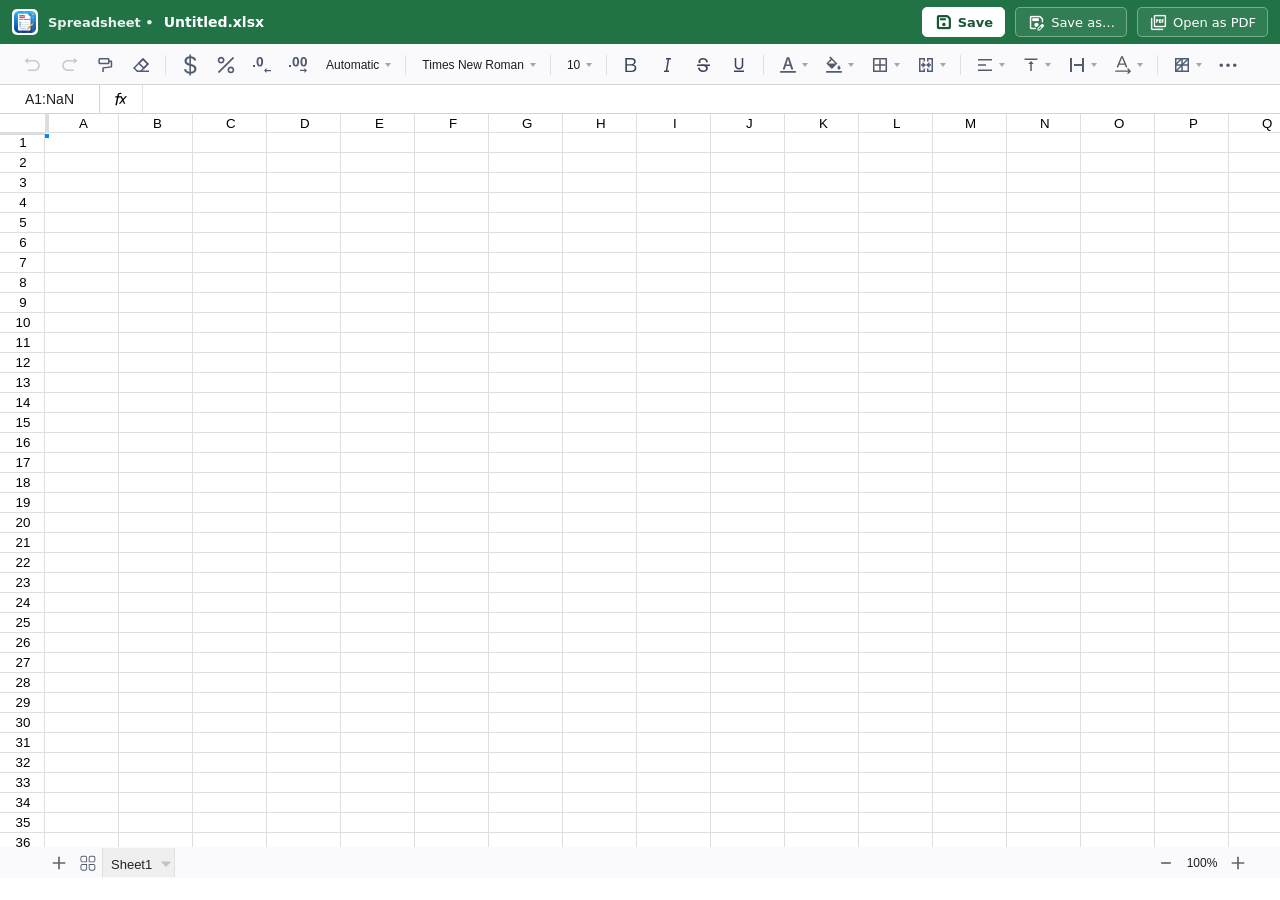
==== PdfAndMoore/wwwroot/office/sheet.html @ 141434b7 "PDF and Moore v8 as built on John's PC (baseline before GitHub) Source of PDF and Moore v8: a WPF + " ====
<!doctype html>
<html lang="en">
<head>
  <meta charset="utf-8" />
  <title>Spreadsheet - PDF and Moore</title>
  <link rel="stylesheet" href="lib/sheet.css" />
  <link rel="stylesheet" href="office.css" />
</head>
<body>
  <!-- Spreadsheets are edited with FortuneSheet + FortuneExcel (MIT). Older formats are converted with SheetJS. -->
  <script src="lib/sheet.js"></script>
  <script src="../lib/xlsx.full.min.js"></script>
  <script src="office.js"></script>
  <script>
    (function () {
      let sheet = null;
      let isCsv = false;
      const XLSX_MIME = 'application/vnd.openxmlformats-officedocument.spreadsheetml.sheet';

      OfficeShell.start({
        kind: 'sheet',
        print: false,
        saveExt: (orig) => (orig === 'csv' ? 'csv' : 'xlsx'),
        async mount(container, api) {
          const host = document.createElement('div');
          host.style.cssText = 'position:absolute;inset:0';
          container.append(host);
          sheet = await MooreSheet.mount(host, { onChange: () => api.markDirty() });
        },
        async load(bytes, name, ext) {
          isCsv = ext === 'csv';
          if (ext === 'xlsx' || ext === 'xlsm' || ext === 'csv') {
            await sheet.load(new File([bytes], ext === 'xlsm' ? name.replace(/\.xlsm$/i, '.xlsx') : name, { type: isCsv ? 'text/csv' : XLSX_MIME }));
            return ext === 'xlsm' ? { notice: 'This workbook has macros. You can edit it here, but saving makes a .xlsx copy without the macros.' } : null;
          }
          // .xls, .xlsb, .ods, .tsv: convert to .xlsx first (values, formulas and sheet layout come across; most formatting doesn't).
          const wb = XLSX.read(bytes, { type: 'array', cellFormula: true, cellStyles: true });
          const xlsx = XLSX.write(wb, { type: 'array', bookType: 'xlsx' });
          const newName = name.replace(/\.[^.]+$/, '') + '.xlsx';
          await sheet.load(new File([xlsx], newName, { type: XLSX_MIME }));
          return { notice: `This .${ext} file was converted so it can be edited. Saving creates a new .xlsx file (some formatting may be simplified).` };
        },
        async blank() {
          // the editor starts with an empty sheet
        },
        async save(ext) {
          const blob = await sheet.exportBlob(ext === 'csv' ? 'csv' : 'xlsx');
          return new Uint8Array(await blob.arrayBuffer());
        },
      });
    })();
  </script>
</body>
</html>
---- PdfAndMoore/wwwroot/office/lib/sheet.css ----
.fortune-container{display:flex;width:100%;height:100%;margin:0;padding:0;flex-direction:column;font-family:Helvetica Neue,Helvetica,Arial,PingFang SC,Hiragino Sans GB,Heiti SC,Microsoft YaHei,WenQuanYi Micro Hei,sans-serif;background-color:#fff;position:relative}.fortune-workarea{width:100%}.fortune-popover-backdrop{position:absolute;top:0;left:0;z-index:1003;height:100%;width:100%}.fortune-modal-container{background:#ffffff80;display:flex;align-items:center;justify-content:center}html::-webkit-scrollbar-button{display:none}.fortune-stat-area{display:flex;justify-content:flex-end;align-items:center}.fortune-sheet-container{display:flex;flex:1;flex-direction:column}.fortune-col-body{display:flex;flex:1;flex-direction:row}.fortune-sheet-area{flex:1;position:relative}.fortune-sheet-canvas-placeholder,.fortune-sheet-canvas{width:100%;height:100%;display:block}.fortune-sheet-canvas{position:absolute}.fortune-sheet-overlay{position:absolute;width:100%;height:100%;outline-style:none}.fortune-cell-area{border-collapse:collapse;position:relative;overflow:hidden;outline-style:none;cursor:default}.fortune-row-body{display:flex;flex-direction:row}.fortune-row-header{position:relative;flex-shrink:0;outline-style:none;color:#5e5e5e;overflow:hidden;padding:2px 0 0;margin-top:-2px;cursor:default;width:45px}.fortune-row-header-hover{position:absolute;z-index:11;border:0 none;right:0;width:100%;margin-top:2px;display:none;background-color:#c2c2c266}.fortune-row-header-selected{position:absolute;z-index:10;border-right:1px solid #0188fb;right:0;width:100%;margin-top:2px;display:none;background-color:#4c4c4c1a}.fortune-col-header-wrap{display:flex;flex-direction:row}.fortune-col-header{color:#5e5e5e;overflow:hidden;padding:0;cursor:default;flex:1;height:19px;outline-style:none;position:relative}.fortune-col-header-hover{color:#5e5e5e;cursor:default;position:absolute;z-index:11;border:0 none;bottom:0;height:100%;margin-left:0;display:none;background-color:#c2c2c266}.fortune-col-header-hover .header-arrow{position:absolute;right:6px;top:50%;transform:translateY(-44%)}.fortune-col-header-selected{color:#5e5e5e;cursor:default;position:absolute;z-index:10;border-bottom:1px solid #0188fb;bottom:0;height:100%;margin-left:0;display:none;background-color:#4c4c4c1a}.fortune-left-top{width:44.5px;height:18.5px;border:solid 0 #dfdfdf;position:relative;padding-top:0;border-width:0 1px 1px 0;padding-left:0;cursor:pointer;background-color:#fff}.fortune-add-row-button{padding:1px 20px;display:inline-flex;align-items:center;margin:0 8px;border:none;border-radius:4px;font-size:14px;line-height:20px;outline:none;cursor:pointer;color:#262a33;background-color:#fff;border:1px solid rgb(200,200,200)}.luckysheet-cell-selected-focus{position:absolute;pointer-events:none;z-index:14;margin:0;background:#0050d026;display:none}.fortune-selection-copy{position:absolute;pointer-events:none;z-index:18;border:none;margin:0}.fortune-selection-copy .fortune-copy{position:absolute;z-index:18;background-color:transparent}.fortune-selection-highlight{position:absolute;z-index:14;border:none;margin:0}.fortune-cell-selected-extend{position:absolute;pointer-events:none;z-index:16;border:1px dashed #0188fb;margin:-1px 0 0 -1px;display:none}.fortune-cell-selected-move{cursor:move;position:absolute;z-index:16;border:2px solid #0188fb;margin:-1px 0 0 -1px;display:none}.luckysheet-cell-selected{position:absolute;pointer-events:none;z-index:15;border:1px solid #0188fb;margin:-1px 0 0 -1px;background:#0188fb26;display:none;box-sizing:content-box}.luckysheet-cs-inner-border{pointer-events:none;border:1px solid #fff;position:absolute;inset:0}.luckysheet-cs-fillhandle{position:absolute;width:6px;height:6px;bottom:-5px;cursor:crosshair;background-color:#0188fb;border:solid 1px #fff;z-index:16;pointer-events:auto;right:-5px}.luckysheet-cs-draghandle{position:absolute;cursor:move;background-color:#fff;opacity:.01;z-index:15;pointer-events:auto;border:2px solid #fff}.luckysheet-cs-draghandle-top{top:-4px;left:-2px;right:-2px;height:2px}.luckysheet-cs-draghandle-bottom{right:0;left:-2px;bottom:-4px;height:2px}.luckysheet-cs-draghandle-left{top:0;left:-4px;bottom:0;width:2px}.luckysheet-cs-draghandle-right{top:0;right:-4px;bottom:0;width:2px}.luckysheet-cs-touchhandle{display:none;position:absolute;width:16px;height:16px;padding:5px;z-index:100;pointer-events:auto;touch-action:auto}.luckysheet-cs-touchhandle:before{content:"";display:block;width:16px;height:16px;border:.5px solid rgba(0,0,0,.15);background-color:#fff;box-sizing:border-box;border-radius:50%}.luckysheet-cs-touchhandle-lt{left:-13px;top:-13px}.luckysheet-cs-touchhandle-lb{left:-13px;bottom:-13px}.luckysheet-cs-touchhandle-rt{right:-13px;top:-13px}.luckysheet-cs-touchhandle-rb{right:-13px;bottom:-13px}.luckysheet-cs-touchhandle .luckysheet-cs-touchhandle-btn{position:absolute;width:10px;height:10px;left:8px;top:8px;background-color:#018ffb;background-position:center;box-sizing:border-box;border-radius:50%;z-index:11}.luckysheet-input-box{position:absolute;font: 400 13px arial,sans,sans-serif;z-index:15;display:flex;flex-direction:column}.luckysheet-input-box-inner{font: 400 13px arial,sans,sans-serif;text-align:left;max-height:9900px;max-width:9900px;border:1px #5292f7 solid;padding:0 2px;margin:0;resize:none;overflow:hidden;white-space:pre-wrap;outline:none;-webkit-box-shadow:0 2px 5px rgb(0 0 0 / 40%);-moz-box-shadow:0 2px 5px rgba(0,0,0,.4);box-shadow:0 2px 5px #0006;word-wrap:break-word;background-color:#fff;font-size:13px;right:auto;overflow-y:auto;box-sizing:border-box}.luckysheet-cell-input{width:100%;margin:0;outline:none;cursor:text;white-space:pre-wrap}.luckysheet-formula-text-color{color:#000}.luckysheet-formula-text-string{color:#228b22}.luckysheet-cell-flow{margin:0;padding:0;border:none 0;position:relative;touch-action:manipulation}.luckysheet-cell-flow-clip{border-collapse:collapse;cursor:default;width:5000000px;touch-action:manipulation;overflow:hidden}.luckysheet-cell-flow-col{margin:0;padding:0;border:none 0;position:relative;touch-action:manipulation;overflow:hidden;float:left;direction:ltr}.luckysheet-cell-sheettable{position:relative;text-align:left;font-size:11pt;color:#000;text-decoration:none}.luckysheet-bottom-controll-row{position:absolute;height:30px;bottom:38px;left:0;z-index:1000}#luckysheet-bottom-add-row{padding:5px 20px;margin-right:5px;margin-top:-2px}#luckysheet-bottom-add-row-input{width:40px;min-width:40px}#luckysheet-bottom-return-top{padding:5px 6px;margin-left:10px;margin-top:-2px}.luckysheet-cell-flow-column{position:absolute;height:inherit;width:inherit;top:0;left:0;z-index:1;touch-action:manipulation}.luckysheet-cell-flow-column-line{position:absolute;border-right:1px solid #d4d4d4;height:inherit}.luckysheet-cell-flow-row{text-align:left;position:absolute;height:inherit;width:inherit;top:0;left:0;z-index:1;touch-action:manipulation}.luckysheet-cell-flow-row-line{position:absolute;border-bottom:1px solid #d4d4d4;width:inherit}.fortune-cols-change-size,.fortune-rows-change-size,.fortune-change-size-line,.fortune-cols-freeze-handle,.fortune-rows-freeze-handle,.fortune-freeze-drag-line{-webkit-user-drag:none;-webkit-user-select:none;-moz-user-select:none;user-select:none;position:absolute;z-index:12}.fortune-cols-change-size{width:5px;height:100%;background:#0188fb;cursor:ew-resize;opacity:0}.fortune-rows-change-size{width:100%;height:5px;background:#0188fb;cursor:ns-resize;opacity:0}.fortune-change-size-line{border-color:#0188fb;border-style:solid;z-index:15;cursor:ew-resize}.fortune-cols-freeze-handle{position:absolute;left:0;width:3px;height:100%;background-color:#ddd;cursor:grab;z-index:20}.fortune-rows-freeze-handle{position:absolute;top:0;height:3px;width:100%;background-color:#ddd;cursor:grab;z-index:20}.fortune-freeze-drag-line{border-color:#ccc;border-style:solid;z-index:15;cursor:ew-resize}.luckysheet-postil-dialog-move{position:absolute;margin:0;padding:0;inset:0;pointer-events:none}.luckysheet-postil-dialog-move .luckysheet-postil-dialog-move-item{position:absolute;pointer-events:all;cursor:move}.luckysheet-postil-dialog-move .luckysheet-postil-dialog-move-item-t{width:100%;height:3px;left:0;top:-4px}.luckysheet-postil-dialog-move .luckysheet-postil-dialog-move-item-r{width:3px;height:100%;right:-4px;top:0}.luckysheet-postil-dialog-move .luckysheet-postil-dialog-move-item-b{width:100%;height:3px;left:0;bottom:-4px}.luckysheet-postil-dialog-move .luckysheet-postil-dialog-move-item-l{width:3px;height:100%;left:-4px;top:0}.luckysheet-postil-show-active .luckysheet-postil-dialog-move .luckysheet-postil-dialog-move-item{border-color:#0188fb}.luckysheet-postil-dialog-resize{position:absolute;margin:0;padding:0;inset:-2px;pointer-events:none}.luckysheet-postil-dialog-resize .luckysheet-postil-dialog-resize-item{position:absolute;height:6px;width:6px;border:1px solid #0188fb;pointer-events:all}.luckysheet-postil-dialog-resize .luckysheet-postil-dialog-resize-item-lt{left:-6px;top:-6px;cursor:nw-resize}.luckysheet-postil-dialog-resize .luckysheet-postil-dialog-resize-item-mt{left:50%;top:-6px;margin-left:-4px;cursor:n-resize}.luckysheet-postil-dialog-resize .luckysheet-postil-dialog-resize-item-lm{top:50%;left:-6px;margin-top:-4px;cursor:w-resize}.luckysheet-postil-dialog-resize .luckysheet-postil-dialog-resize-item-rm{top:50%;right:-6px;margin-top:-4px;cursor:e-resize}.luckysheet-postil-dialog-resize .luckysheet-postil-dialog-resize-item-rt{right:-6px;top:-6px;cursor:ne-resize}.luckysheet-postil-dialog-resize .luckysheet-postil-dialog-resize-item-lb{left:-6px;bottom:-6px;cursor:sw-resize}.luckysheet-postil-dialog-resize .luckysheet-postil-dialog-resize-item-mb{left:50%;bottom:-6px;margin-left:-4px;cursor:s-resize}.luckysheet-postil-dialog-resize .luckysheet-postil-dialog-resize-item-rb{right:-6px;bottom:-6px;cursor:se-resize}.fortune-selection-copy-top{left:0;right:0;height:2px;top:0;background-position:bottom}.fortune-selection-copy-right{top:0;bottom:0;width:2px;right:0}.fortune-selection-copy-bottom{left:0;right:0;height:2px;bottom:0}.fortune-selection-copy-left{top:0;bottom:0;width:2px;left:0;background-position:right}.fortune-selection-copy-hc{position:absolute;inset:0;border:2px dashed #12a5ff;z-index:8}.luckysheet-modal-dialog-resize{position:absolute;border:2px solid #0188fb;margin:0;padding:0;inset:-2px;pointer-events:none}.luckysheet-modal-dialog-resize-item{position:absolute;height:6px;width:6px;background:#fff;border:2px solid #0188fb;pointer-events:all;border-radius:6px}.luckysheet-modal-dialog-resize-item-lt{left:-6px;top:-6px;cursor:se-resize}.luckysheet-modal-dialog-resize-item-mt{left:50%;top:-6px;margin-left:-4px;cursor:s-resize}.luckysheet-modal-dialog-resize-item-rt{right:-6px;top:-6px;cursor:ne-resize}.luckysheet-modal-dialog-resize-item-lm{top:50%;left:-6px;margin-top:-4px;cursor:w-resize}.luckysheet-modal-dialog-resize-item-rm{top:50%;right:-6px;margin-top:-4px;cursor:w-resize}.luckysheet-modal-dialog-resize-item-lb{left:-6px;bottom:-6px;cursor:ne-resize}.luckysheet-modal-dialog-resize-item-mb{left:50%;bottom:-6px;margin-left:-4px;cursor:s-resize}.luckysheet-modal-dialog-resize-item-rb{right:-6px;bottom:-6px;cursor:se-resize}.fortune-formula-functionrange-highlight .fortune-copy{background-image:none;background:#0188fb;position:absolute;z-index:18;cursor:move;opacity:.9;box-sizing:content-box}.fortune-formula-functionrange-highlight .fortune-selection-copy-top{top:-2px;border-top:2px solid #fff;border-bottom:2px solid #fff}.fortune-formula-functionrange-highlight .fortune-selection-copy-right{right:-2px;border-left:2px solid #fff;border-right:2px solid #fff}.fortune-formula-functionrange-highlight .fortune-selection-copy-bottom{bottom:-2px;border-top:2px solid #fff;border-bottom:2px solid #fff}.fortune-formula-functionrange-highlight .fortune-selection-copy-left{left:-2px;border-left:2px solid #fff;border-right:2px solid #fff}.fortune-formula-functionrange-highlight .fortune-selection-copy-hc{border:2px solid #5e5e5e;opacity:.03;z-index:initial}.fortune-selection-highlight-lt{left:-3px;top:-3px;cursor:se-resize}.fortune-selection-highlight-rt{right:-3px;top:-3px;cursor:ne-resize}.fortune-selection-highlight-lb{left:-3px;bottom:-3px;cursor:ne-resize}.fortune-selection-highlight-rb{right:-3px;bottom:-3px;cursor:se-resize}.fortune-formula-functionrange-highlight .luckysheet-highlight{position:absolute;z-index:19;border:1px solid #fff;background:#0188fb;width:6px;height:6px}.fortune-presence-username{position:absolute;padding:2px 6px;left:-2px;font-size:12px;white-space:nowrap;overflow:hidden;text-overflow:ellipsis;box-sizing:content-box;color:#fff}.fortune-presence-selection{position:absolute;border-style:solid;border-width:1;opacity:.7}.luckysheet-filter-options{color:#897bff;cursor:pointer;position:absolute;z-index:200;border:1px solid #897bff;border-radius:3px;top:3px;margin-left:0;display:"block";padding:0 4px;font-size:12px;height:15px;background:#fff}.luckysheet-filter-options:hover{color:#fff;border:1px solid #fff;background:#897bff}.luckysheet-filter-options-active{color:#fff;border:1px solid #897bff;padding:0 1px;background:#897bff}.caret{margin-top:6px;width:0;height:0;display:inline-block;border:4px solid transparent}.caret.down{border-top-color:#897bff}.luckysheet-filter-options:hover .caret.down{border-top-color:#fff}.luckysheet-filter-selected{background:#fff0}#luckysheet-dataVerification-showHintBox{display:none;padding:10px;background-color:#fff;border:1px solid #ccc;box-shadow:0 2px 4px #0003;position:absolute;z-index:1000;-webkit-user-select:none;-moz-user-select:none;user-select:none;cursor:default;white-space:nowrap;font-size:12px}#luckysheet-dataVerification-dropdown-btn{display:none;width:20px;height:20px;background-color:#fff;position:absolute;z-index:10;overflow:hidden}.sr-only{position:absolute;width:1px;height:1px;padding:0;margin:-1px;overflow:hidden;clip:rect(0,0,0,0);border:0;white-space:nowrap}.luckysheet-formula-search-c{position:absolute;border:1px solid rgba(0,0,0,.2);box-shadow:0 2px 4px #0003;color:#535353;font-size:12px;background:#fff;z-index:1003;width:300px}.luckysheet-formula-search-c .luckysheet-formula-search-item{background:#fff;padding:5px 10px;cursor:pointer}.luckysheet-formula-search-c .luckysheet-formula-search-item .luckysheet-formula-search-detail{display:none;color:#444}.luckysheet-formula-search-c .luckysheet-formula-search-item .luckysheet-formula-search-func{color:#222;font-size:14px}.luckysheet-formula-search-c .luckysheet-formula-search-item-active{display:block;border-top:1px solid #ebebeb;border-bottom:1px solid #ebebeb;background:#f5f5f5}.luckysheet-formula-search-c .luckysheet-formula-search-item-active .luckysheet-formula-search-detail{display:block}.luckysheet-formula-help-c{position:absolute;border:1px solid rgba(0,0,0,.2);box-shadow:0 2px 4px #0003;color:#535353;font-size:12px;background:#fff;z-index:1003;width:300px}.luckysheet-formula-help-c .luckysheet-formula-help-content{max-height:300px;overflow-y:scroll}.luckysheet-formula-help-content-example{margin-top:5px}.luckysheet-formula-help-title{display:block;border-top:1px solid #ebebeb;border-bottom:1px solid #ebebeb;background:#f5f5f5;padding:2px 10px;font-size:14px}.luckysheet-formula-help-title-formula{width:250px;word-break:break-word}.luckysheet-arguments-help-section{margin-top:5px;margin-bottom:5px;color:#222}.luckysheet-arguments-help-section-title{padding:1px 10px;color:#666}.luckysheet-arguments-help-parameter-content{padding:1px 10px;display:inline-block;word-wrap:break-word}.luckysheet-arguments-help-formula{padding:1px 10px;font-size:14px}.luckysheet-arguments-help-parameter-active{background-color:#fff9b2}.luckysheet-formula-help-collapse{position:absolute;top:0;right:25px;font-size:16px;cursor:pointer;color:#bbb}.luckysheet-formula-help-close{position:absolute;top:0;right:5px;font-size:16px;cursor:pointer;color:#bbb}.luckysheet-formula-help-close:hover,.luckysheet-formula-help-collapse:hover{color:#555}.luckysheet-scrollbar-ltr{position:absolute;overflow:hidden;z-index:1003}.luckysheet-scrollbar-ltr div{height:1px;width:1px}.luckysheet-scrollbar-x{bottom:0;overflow-x:scroll}.luckysheet-scrollbar-y{right:0;top:0;overflow-y:scroll}.luckysheet-scrollbar-ltr::-webkit-scrollbar{background-color:transparent;width:8px;height:8px}.luckysheet-scrollbar-ltr::-webkit-scrollbar-track{background-color:transparent}.luckysheet-scrollbar-ltr::-webkit-scrollbar-thumb{background-color:#babac0;border-radius:16px}.luckysheet-scrollbar-ltr::-webkit-scrollbar-button{display:none}.fortune-dialog{max-width:90%;max-height:90%;overflow:scroll;border-radius:6px;background:#fff;box-shadow:#0000001a 5px 5px 30px;box-sizing:border-box;overflow:auto}.fortune-dialog-box-button-container{display:flex;align-items:center;justify-content:center}.fortune-dialog-box-content{padding:0 25px}.fortune-dialog-box-button-container{padding-top:10px;padding-bottom:20px}.fortune-message-box-button{display:inline-flex;align-items:center;padding:6px 12px;margin:0 8px;border:none;border-radius:4px;font-size:14px;line-height:20px;outline:none;cursor:pointer}.fortune-message-box-button.button-default{color:#262a33;background-color:#fff;border:1px solid rgb(235,235,235)}.fortune-message-box-button.button-primary{color:#fff;background-color:#0188fb}.fortune-modal-dialog-header{outline:0;display:flex;justify-content:flex-end}.fortune-modal-dialog-icon-close{color:#d4d4d4;opacity:.3}.fortune-modal-dialog-icon-close:hover{opacity:.7}#fortune-search-replace{position:absolute;padding:30px 42px;z-index:1002}#fortune-search-replace .icon-close{position:absolute;right:3px;top:3px}#fortune-search-replace .tabBox{margin-top:10px;font-size:0}#fortune-search-replace .tabBox span{display:inline-block;text-align:center;width:100px;border:1px solid rgb(235,235,235);font-size:14px;line-height:2}#fortune-search-replace .tabBox span.on{background-color:#8c89fe;border-color:#726efe;color:#fff}#fortune-search-replace .ctBox{padding:5px 10px;border:1px solid rgb(235,235,235);font-size:14px;min-width:500px}#fortune-search-replace .ctBox .row{display:flex;flex-direction:row;justify-content:space-between}#fortune-search-replace .inputBox{height:90px;position:relative}#fortune-search-replace .inputBox .textboxs{height:30px;line-height:30px}#fortune-search-replace .checkboxs{height:90px}#fortune-search-replace .checkboxs div{height:30px;line-height:30px}#fortune-search-replace .checkboxs input[type=checkbox]{float:left;margin-top:9px}#fortune-search-replace .btnBox{margin-top:10px}#fortune-search-replace .btnBox .button-default{margin-right:8px;margin-left:0}#fortune-search-replace .close-button{margin-left:0;margin-top:10px}#fortune-search-replace #searchAllbox{height:210px;border:1px solid #d4d4d4;margin-top:10px;overflow-y:auto;position:relative}#fortune-search-replace #searchAllbox .boxTitle{width:100%;height:30px;line-height:29px;padding:0 5px;background-color:#fff;border-bottom:1px solid #d4d4d4;box-sizing:border-box;position:sticky;left:0;top:0}#fortune-search-replace #searchAllbox .boxTitle span{display:inline-block;text-align:center}#fortune-search-replace #searchAllbox .boxTitle span:nth-of-type(1){width:25%}#fortune-search-replace #searchAllbox .boxTitle span:nth-of-type(2){width:25%}#fortune-search-replace #searchAllbox .boxTitle span:nth-of-type(3){width:50%}#fortune-search-replace #searchAllbox .boxMain .boxItem{height:30px;line-height:29px;border-bottom:1px solid #d4d4d4;padding:0 5px;box-sizing:border-box}#fortune-search-replace #searchAllbox .boxMain .boxItem.on{background-color:#8c89fe;color:#fff}#fortune-search-replace #searchAllbox .boxMain .boxItem span{display:block;text-align:center;float:left}#fortune-search-replace #searchAllbox .boxMain .boxItem span:nth-of-type(1){width:25%;overflow:hidden;text-overflow:ellipsis;white-space:nowrap}#fortune-search-replace #searchAllbox .boxMain .boxItem span:nth-of-type(2){width:25%;overflow:hidden;text-overflow:ellipsis;white-space:nowrap}#fortune-search-replace #searchAllbox .boxMain .boxItem span:nth-of-type(3){width:50%;overflow:hidden;text-overflow:ellipsis;white-space:nowrap}.fortune-link-modify-modal{position:absolute;overflow:hidden;background-color:#fff;z-index:300;padding:6px 20px 10px;box-shadow:0 2px 6px #00000029;border:solid .5px #e5e5e5;border-radius:6px}.fortune-link-modify-modal.link-toolbar{display:flex;flex-direction:row;padding:2px 8px 2px 16px;align-items:center}.fortune-link-modify-modal .link-content{margin-right:6px}.fortune-link-modify-modal .link-content:hover{color:#2674fb;cursor:pointer}.fortune-link-modify-modal .divider{width:1px;height:16px;margin:0 6px;background-color:#e0e0e0;flex-shrink:0}.fortune-link-modify-modal .fortune-toolbar-button{padding:6px}.fortune-link-modify-modal .fortune-toolbar-button:hover{background-color:#0000000f;cursor:pointer}.fortune-link-modify-modal.range-selection-modal{width:380px;padding:22px;-webkit-user-select:auto;-moz-user-select:auto;user-select:auto;background-color:#fff}.fortune-link-modify-line{padding-top:10px}.fortune-link-modify-title{font-size:12px;display:inline-block;height:16px;width:74px;line-height:16px;padding:7px 0;color:#333;margin-right:6px}.fortune-link-modify-input,.fortune-link-modify-select{width:232px;box-sizing:border-box;height:26px;border-radius:5px;border:1px solid #d9d9d9;font-size:12px;padding:1px 8px;outline:none;-webkit-user-select:auto;-moz-user-select:auto;-ms-user-select:auto;user-select:auto}.fortune-link-modify-input:focus,.fortune-link-modify-modal .range-selection-input:focus{border-color:#4d90fe}.fortune-link-modify-input.error-input,.fortune-link-modify-modal .range-selection-input.error-input{border:1px solid #ef4e2f!important}.fortune-link-modify-cell-selector{width:20px;right:24px;padding:4px;position:absolute;display:inline-block;border:none;cursor:pointer;-webkit-appearance:none;-moz-appearance:none;appearance:none}.fortune-link-modify-modal .modal-title{font-weight:500;font-size:16px;color:#000000e0;margin-bottom:12px;line-height:24px}.fortune-link-modify-modal .range-selection-input{display:block;outline:none;font-size:14px;height:32px;width:100%;-webkit-box-sizing:border-box;box-sizing:border-box;padding:7px 11px;border:1px solid #e0e0e0;border-radius:4px;-webkit-appearance:none;-moz-appearance:none;appearance:none;margin:0}.fortune-link-modify-modal .modal-icon-close{position:absolute;right:22px;top:22px;cursor:pointer}.fortune-link-modify-modal .validation-input-tip{height:17px;font-size:12px;color:#ef4e2f;margin:3px 0}.fortune-link-modify-modal .button-group{display:flex}.fortune-link-modify-modal .modal-footer{display:flex;justify-content:flex-end;padding:0 0 5px}.fortune-link-modify-modal.range-selection-modal .modal-footer{padding:0}.fortune-link-modify-modal .button-basic{display:flex;flex-flow:row nowrap;justify-content:center;align-items:center;font-size:14px;height:32px;width:88px;padding:0;border-radius:4px;cursor:pointer}.fortune-link-modify-modal .button-default{color:#262a33;background-color:#fff;border:1px solid rgb(235,235,235)}.fortune-link-modify-modal .button-primary{color:#fff;background-color:#0188fb;margin-left:14px}#fortune-data-verification{min-width:500px;padding:10px 0;-webkit-user-select:none;-moz-user-select:none;user-select:none}#fortune-data-verification .title{font-size:16px}#fortune-data-verification .box{font-size:14px}#fortune-data-verification .box .box-item{padding:10px;border-bottom:1px solid #e1e4e8}#fortune-data-verification .box .box-item .box-item-title{font-size:14px;font-weight:600;margin-bottom:10px}#fortune-data-verification .box .box-item .data-verification-range{width:100%;height:30px;border:1px solid #d4d4d4}#fortune-data-verification .box .box-item .show-box-item{margin-top:6px;font-size:12px}#fortune-data-verification .box .box-item .show-box-item .check-box{height:30px;line-height:30px;margin-bottom:10px}#fortune-data-verification .box .box-item .show-box-item .check-box input{height:30px;padding:0 10px;border:1px solid #d4d4d4;box-sizing:border-box}#fortune-data-verification .input-box input{height:30px;padding:4px 10px;border:1px solid #d4d4d4;box-sizing:border-box;margin-top:6px}#fortune-data-verification .input-box span{margin:0 16px}.data-verification-range .formulaInputFocus{width:calc(100% - 30px);height:30px;padding:0 10px px;float:left;border:none;outline-style:none;box-sizing:border-box}.data-verification-range .icon{float:right;margin-top:4px;margin-right:5px;cursor:pointer}#fortune-data-verification .box .box-item .data-verification-type-select{width:100%;height:30px;border-color:#d4d4d4;outline-style:none}#fortune-data-verification .box .box-item .check{font-size:12px;line-height:24px}#fortune-data-verification .box .box-item .check input{vertical-align:text-top}#fortune-data-verification .button-basic{display:inline-block;margin-bottom:0;font-weight:400;text-align:center;vertical-align:middle;touch-action:manipulation;cursor:pointer;white-space:nowrap;padding:4px 8px;font-size:14px;line-height:1.42857143;border-radius:2px;-webkit-user-select:none;-moz-user-select:none;user-select:none;margin-top:10px}#fortune-data-verification .button-primary{background:#0188fb;border:1px solid #0188fb;color:#fff;margin-right:10px}#fortune-data-verification .button-close{color:#333;background-color:#fff;border:1px solid #ccc;margin-right:10px}#range-dialog{box-shadow:0 4px 16px #0003;background:#fff;background-clip:padding-box;border:1px solid rgba(0,0,0,.333);outline:0;position:fixed;color:#000;padding:30px 42px;z-index:100003;left:50%;top:50%;transform:translate(-50%,-90%);-webkit-user-select:none;-moz-user-select:none;user-select:none}#range-dialog .dialog-title{background-color:#fff;color:#000;cursor:default;font-size:16px;font-weight:400;line-height:24px;margin:0 0 16px}#range-dialog input{height:30px;padding:0 10px;border:1px solid #d4d4d4;outline-style:none;-webkit-user-select:none;-moz-user-select:none;user-select:none}#range-dialog .button-primary{background:#0188fb;border:1px solid #0188fb;color:#fff;margin-right:10px}#range-dialog .button-close{color:#333;background-color:#fff;border:1px solid #ccc;margin-right:10px}#luckysheet-dataVerification-dropdown-List{background-color:#fff;border:1px solid #ccc;box-shadow:0 2px 4px #0003;position:absolute;z-index:10000;box-sizing:border-box;font-size:12px}#luckysheet-dataVerification-dropdown-List .dropdown-List-item{padding:5px 10px;box-sizing:border-box;cursor:pointer}#luckysheet-dataVerification-dropdown-List .dropdown-List-item:hover{background-color:#e1e1e1}.condition-format-sub-menu{position:absolute;top:-8px;box-shadow:0 2px 4px #0003;background:#fff;border:1px solid rgba(0,0,0,.2);cursor:default;font-size:12px;z-index:1004;box-sizing:border-box;-webkit-user-select:none;-moz-user-select:none;user-select:none;outline:none}.condition-format-item{display:flex;justify-content:space-between;padding:6px 18px;z-index:1005}.condition-format-item:hover{background:#efefef}.condition-format-item span{font-size:10px;color:#afafaf}.horizontal-line{border-top:1px solid #ebebeb;margin-top:6px;margin-bottom:6px}.condition-rules .button-basic{display:inline-block;margin-bottom:0;font-weight:400;text-align:center;vertical-align:middle;touch-action:manipulation;cursor:pointer;white-space:nowrap;padding:4px 8px;font-size:14px;line-height:1.42857143;border-radius:2px;-webkit-user-select:none;-moz-user-select:none;user-select:none;margin-top:10px}.condition-rules .button-primary{background:#0188fb;border:1px solid #0188fb;color:#fff;margin-right:10px}.condition-rules .button-close{color:#333;background-color:#fff;border:1px solid #ccc}.condition-rules{padding:0 42px 34px;font-size:12px}.condition-rules-title{color:#000;cursor:default;font-size:16px;margin-bottom:18px}.conditin-rules-value{margin:5px 0;font-weight:600}.condition-rules-inpbox{width:198px;height:28px;border:1px solid #d4d4d4}.condition-rules-input{width:150px;height:28px;padding:0 10px;border:none;outline-style:none;float:left}.condition-relues-inputicon{float:right;margin-top:2px;margin-right:5px;cursor:pointer}.condition-rules-set-title{margin:6px 0}.condition-rules-setbox{border:1px solid #d4d4d4}.condition-rules-set{padding:5px 10px}.condition-rules-color{height:30px;line-height:30px;position:relative}.condition-rules-check{float:left;margin-top:10px}.condition-rules-label{display:inline-block;width:80px;-webkit-user-select:none;-moz-user-select:none;user-select:none}.condition-rules-select-color{padding:2px;border:solid 1px #e5e5e5;background:#f5f5f5;position:absolute;top:50%;left:50%;transform:translate(20%,-50%)}.condition-rules-between-box{display:flex;align-items:center}.condition-rules-between-inpbox{width:108px;height:28px;border:1px solid #d4d4d4}.condition-rules-between-input{width:60px;height:28px;padding:0 10px;border:none;outline-style:none;float:left}.condition-rules-date{width:98%;border:none;line-height:26px}.condition-rules-select{width:150px;height:30px}.condition-rules-project-box{display:flex;align-items:center}.condition-rules-project-input{margin:0 6px}.fortune-toolbar{display:flex;flex-direction:row;background:#fafafc;position:relative;padding:5px 0 3px 15px;border-bottom:1px solid #d4d4d4;white-space:nowrap;align-items:center}.fortune-toolbar-divider{width:1px;height:20px;margin:0 6px;background-color:#e0e0e0;flex-shrink:0}.fortune-toolbar-menu-line{display:flex;align-items:center;justify-content:space-between;position:relative}.fortune-toolbar-menu-divider{width:"100%";height:1px;margin:2px 6px;background-color:#e0e0e0}.fortune-toolbar-button,.fortune-toolbar-combo{-webkit-border-radius:4px;-moz-border-radius:4px;border-radius:4px;-webkit-user-select:none;-moz-user-select:none;-ms-user-select:none;user-select:none;background:0;outline:none;list-style:none;text-decoration:none;display:flex;align-items:center;padding:2px;margin:2px 4px}.fortune-toolbar-combo-button,.fortune-toolbar-combo-arrow{display:flex;align-items:center}.fortune-toolbar-button:hover,.fortune-toolbar-combo:hover,.fortune-toolbar-combo-arrow:hover{background-color:#0000000f;cursor:pointer}.fortune-toolbar-button:active,.fortune-toolbar-combo:active{background-color:#0000001f;cursor:pointer}.fortune-toobar-combo-container{position:relative}.fortune-toolbar-combo-popup{position:absolute;white-space:nowrap;top:32px;left:0;z-index:1004}.fortune-toolbar-select,.fortune-toolbar-color-picker{box-shadow:2px 2px 10px #0003;padding:10px;border-radius:6px;background:#fff}.fortune-toolbar-select{padding-left:0;padding-right:0;overflow:auto;max-height:75vh}.fortune-toolbar-combo-button{font-size:12px}.fortune-toolbar-select-option{font-size:12px;min-width:60px;padding:8px 12px;cursor:pointer;-webkit-user-select:none;-moz-user-select:none;user-select:none}.fortune-toolbar-select-option:hover{background:#efefef}.fortune-toolbar-select::-webkit-scrollbar{display:none}.fortune-toolbar-color-picker-row{display:flex;flex-direction:row}.fortune-toolbar-combo-text{margin:0 4px}.fortune-toolbar-color-picker-item{width:16px;height:16px;margin:1px;cursor:pointer}.fortune-tooltip{visibility:hidden;background-color:#666;color:#fff;text-align:center;border-radius:2px;padding:6px;font-size:12px;position:absolute;z-index:25;top:40px;white-space:nowrap}.fortune-toolbar-button:hover .fortune-tooltip,.fortune-toolbar-combo:hover .fortune-tooltip{visibility:visible}.fortune-toolbar-more-container{position:absolute;display:flex;flex-direction:row;align-items:center;align-self:flex-end;margin-right:40px;top:40px;max-width:348px;box-shadow:2px 2px 10px #0003;background:#fff;flex-wrap:wrap;z-index:1002}.fortune-toolbar-subtext{-webkit-transition:all .218s;-moz-transition:all .218s;-o-transition:all .218s;transition:all .218s;font-size:12px;left:auto;padding-top:1px;padding-left:24px;text-align:right;opacity:.5;filter:alpha(opacity=50);color:#000;-webkit-user-select:none;-moz-user-select:none;user-select:none;font-family:Arial;line-height:100%}.toolbar-item-sub-menu{position:absolute;box-shadow:0 2px 4px #0003;background:#fff;border:1px solid rgba(0,0,0,.2);cursor:default;font-size:12px;z-index:1004;box-sizing:border-box;-webkit-user-select:none;-moz-user-select:none;user-select:none;outline:none;border-radius:6px}#fortune-custom-color{min-width:164px;background:#f0f0f0;border-radius:6px;box-shadow:0 2px 4px #0003;border:1px solid rgba(0,0,0,.2);font-size:12px}#fortune-custom-color .color-reset{position:relative;color:#333;cursor:pointer;list-style:none;white-space:nowrap;padding:10px 24px 10px 8px;vertical-align:middle;-webkit-user-select:none;-moz-user-select:none;user-select:none;border-radius:6px;background:#fff}#fortune-custom-color .color-reset:hover{background:#e6e6e6}#fortune-custom-color .custom-color{position:relative;padding:10px;border-radius:6px;background:#fff;align-items:center;margin:1px 0;display:flex;justify-content:space-around}.fortune-border-select-menu{position:absolute;bottom:0}.fortune-border-color-preview{height:3px}.fortune-border-select-option{font-size:12px;height:24px;line-height:24px;min-width:60px;padding:8px 12px}.fortune-border-select-option:hover{background:#efefef;cursor:pointer}.fortune-border-style-preview{height:3px;overflow:hidden}.fortune-border-style-picker-menu{padding:0 10px}.fortune-border-style-picker-menu:hover{background:#efefef;cursor:pointer}#luckysheet-search-formula{font-size:12px}#luckysheet-search-formula .inpbox{margin-bottom:5px}#luckysheet-search-formula .inpbox div{display:block;margin-bottom:5px}#luckysheet-search-formula .inpbox input{width:100%;height:24px;line-height:24px;border:1px solid #d4d4d4;padding:0 10px;box-sizing:border-box;font-size:12px}#luckysheet-search-formula .selbox{margin-bottom:5px}#luckysheet-search-formula .selbox select{width:50%;height:24px;line-height:24px;border:1px solid #d4d4d4;box-sizing:border-box;font-size:12px}#luckysheet-search-formula .listbox label{display:block;margin-bottom:5px}#formulaTypeList,.formulaList{width:300px;height:170px;border:1px solid #d4d4d4;overflow-y:scroll}.listBox{padding:5px;border-bottom:1px solid #d4d4d4}.listBox.on{background-color:#8c89fe;color:#fff}#fortune-split-column{min-width:500px}#fortune-split-column label{-webkit-user-select:none;-moz-user-select:none;user-select:none}#fortune-split-column .title{font-size:16px}#fortune-split-column .splitDelimiters{margin-top:10px}#fortune-split-column .splitSymbols{position:relative;border:1px solid #dfdfdf;padding:5px;margin:5px 0}#fortune-split-column .splitSymbol{font-size:14px}#fortune-split-column .splitSimple{position:absolute;top:114px;left:0}#fortune-split-column #otherValue{margin-left:5px;width:50px;padding:0 5px}#fortune-split-column .splitDataPreview{font-size:14px;margin-top:26px}#fortune-split-column .splitColumnData{border:1px solid #dfdfdf;padding:5px;margin:5px 0;height:100px;overflow-y:scroll}#fortune-split-column .button-basic{display:inline-block;margin-bottom:0;font-weight:400;text-align:center;vertical-align:middle;touch-action:manipulation;cursor:pointer;white-space:nowrap;padding:4px 8px;font-size:14px;line-height:1.42857143;border-radius:2px;-webkit-user-select:none;-moz-user-select:none;user-select:none}#fortune-split-column .button-primary{background:#0188fb;border:1px solid #0188fb;color:#fff;margin-right:10px}#fortune-split-column .button-close{color:#333;background-color:#fff;border:1px solid #ccc}#fortune-split-column table{border-collapse:collapse}#fortune-split-column tr{display:table-row;vertical-align:inherit;border-color:inherit}#fortune-split-column td{border:1px solid #333;display:table-cell;vertical-align:inherit}label{cursor:default}#fortune-location-condition{min-width:500px}#fortune-location-condition .title{background-color:#fff;color:#000;cursor:default;font-size:16px;font-weight:400;line-height:48px}#fortune-location-condition .listbox{border:1px solid #dfdfdf;padding:10px;font-size:14px;color:#000}#fortune-location-condition .listbox .listItem{padding:5px 0}#fortune-location-condition .listbox .listItem input[type=radio]{float:left;margin-top:5px}#fortune-location-condition .listItem{padding:5px 0}#fortune-location-condition .listItem .subItem{height:30px;padding:0 10px;display:block}#fortune-location-condition input[type=radio]{float:left;margin-top:3px}#fortune-location-condition .listbox .listItem .subbox{height:30px;padding:0 10px}#fortune-location-condition .listbox .listItem .subbox .subItem{float:left;margin-right:5px}#fortune-location-condition .button-basic{display:inline-block;margin-bottom:0;font-weight:400;text-align:center;vertical-align:middle;touch-action:manipulation;cursor:pointer;white-space:nowrap;padding:4px 8px;font-size:14px;line-height:1.42857143;border-radius:2px;-webkit-user-select:none;-moz-user-select:none;user-select:none;margin-top:10px}#fortune-location-condition .button-primary{background:#0188fb;border:1px solid #0188fb;color:#fff;margin-right:10px}#fortune-location-condition .button-close{color:#333;background-color:#fff;border:1px solid #ccc}.listBox{display:flex;justify-content:space-between}.inpbox{margin-bottom:10px}.decimal-places-input{width:70px}.format-list{width:300px;height:170px;border:1px solid #d4d4d4;overflow-y:scroll}.fortune-fx-editor{display:flex;flex-direction:row;height:28px;border-bottom:1px solid #d4d4d4}.fortune-fx-icon{display:flex;align-items:center;margin:0 12px}.fortune-name-box-container{width:99px;border-right:1px solid #d4d4d4;font-size:14px;display:flex;align-items:center}.fortune-name-box{width:100%;text-align:center;margin:0;outline:none;cursor:text;white-space:nowrap;overflow:hidden;-webkit-transform:translateZ(0);background-color:#fff;word-wrap:break-word;-webkit-nbsp-mode:space;-webkit-line-break:after-white-space}.fortune-fx-input-container{overflow:visible;padding:0;flex:1;display:flex;align-items:center;position:relative;border-left:1px solid #e5e5e5}.fortune-fx-input{flex:1;height:100%;overflow-y:scroll;padding-left:2px;font-size:14px;line-height:14px;margin:0;outline:none;cursor:text;white-space:pre-wrap;word-wrap:break-word;-webkit-transform:translateZ(0);-webkit-nbsp-mode:space;-webkit-line-break:after-white-space;background-color:#fff;padding-top:7px;box-sizing:border-box;color:#000;text-align:left}.fortune-fx-input[contenteditable=true]{-webkit-user-modify:read-write-plaintext-only}.luckysheet-sheet-area{width:100%;box-sizing:border-box;background-color:#fafafc;color:#444;height:31px;padding:0 30px 0 44px;margin:0;-webkit-touch-callout:none;cursor:default;transition:.3s ease all;display:flex;align-items:center;justify-content:space-between;position:relative}#luckysheet-sheet-content{width:0;flex:3;display:flex;align-items:center}#luckysheet-bottom-pager{width:0;background-color:#fafafc;z-index:1;flex:2;text-align:right;white-space:nowrap}.luckysheet-sheet-area>div,.luckysheet-sheet-area .luckysheet-sheets-item{display:inline-block}.fortune-sheettab-container{padding:0;margin-left:0;position:relative;max-width:54%;vertical-align:bottom;display:inline-block}.fortune-sheettab-container .boundary{position:absolute;top:0;width:6px;height:100%;z-index:1;background:#fff}.fortune-sheettab-container .boundary-left{left:0;background-image:linear-gradient(to right,var(--tw-gradient-stops));--tw-gradient-from: #4445;--tw-gradient-stops: var(--tw-gradient-from), var(--tw-gradient-to, #8880)}.fortune-sheettab-container .boundary-right{right:0;background-image:linear-gradient(to left,var(--tw-gradient-stops));--tw-gradient-from: #4445;--tw-gradient-stops: var(--tw-gradient-from), var(--tw-gradient-to, #8880)}.fortune-sheettab-container .fortune-sheettab-container-c{padding:0;margin-left:0;overflow:hidden;white-space:nowrap;position:relative;max-width:100%;vertical-align:bottom;display:inline-block}.luckysheet-sheet-container-menu-hide .luckysheet-sheets-item{padding-right:5px!important}.luckysheet-sheet-container-menu-hide .luckysheet-sheets-item-menu{display:none!important}.luckysheet-sheet-area div.luckysheet-sheets-item{height:29px;line-height:29px;background-color:#fafafc;color:#676464;min-width:30px;top:0;position:relative;margin-right:-1px;cursor:pointer;transition:all .1s;font-size:13px;padding:2px 19px 0 5px;box-sizing:border-box;border-left:1px solid #e0e0e0;border-right:1px solid #e0e0e0;vertical-align:middle}.luckysheet-sheet-area div.luckysheet-sheets-item:last-child{margin-right:1px}.luckysheet-sheet-area div.luckysheet-sheets-item:hover{background-color:#efefef;color:#490500}.luckysheet-sheet-area div.luckysheet-sheets-item .luckysheet-sheets-item-menu{margin-left:2px;display:inline-block;top:-2px;position:relative;color:#a1a1a1;position:absolute;height:100%;width:15px;right:0;text-align:center}.luckysheet-sheet-area div.luckysheet-sheets-item .luckysheet-sheets-item-menu:hover{color:#2a2a2a;cursor:pointer}.luckysheet-sheet-area div.luckysheet-sheets-item .luckysheet-sheets-item-name{padding:0 3px}.luckysheet-sheets-item-color{width:100%;height:10%;position:absolute;bottom:0;left:0}.luckysheet-sheet-area div.luckysheet-sheets-item .luckysheet-sheets-item-name[contenteditable=true]{border:1px solid #d9d9d9;display:inline-block;height:18px;line-height:18px;min-width:8px;margin:-4px -1px;-moz-user-modify:read-write-plaintext-only;-webkit-user-modify:read-write-plaintext-only;-moz-user-select:text!important;-ms-user-select:text!important;-webkit-user-select:text!important}.luckysheet-sheet-area div.luckysheet-sheets-item .luckysheet-sheets-item-name[contenteditable=true]:focus{-webkit-box-shadow:inset 0 1px 2px rgba(0,0,0,.3);-moz-box-shadow:inset 0 1px 2px rgba(0,0,0,.3);box-shadow:inset 0 1px 2px #0000004d;border:1px solid #4d90fe;outline:none}.luckysheet-sheet-area div.luckysheet-sheets-item-active{height:29px;line-height:29px;background-color:#efefef;border-top-color:#fff;color:#222;cursor:default}.luckysheet-sheet-area div.luckysheet-sheets-item-active:hover{background-color:#ececec;color:#222}.fortune-sheettab-button{display:flex;align-items:center;justify-content:center;height:29px;width:29px}.fortune-sheettab-button:hover{display:flex;align-items:center;justify-content:center;height:29px;width:29px;background-color:#efefef}.luckysheet-noselected-text{-moz-user-select:-moz-test;-khtml-user-select:none;-webkit-user-select:none;-ms-user-select:none;user-select:none}.fortune-sheettab-scroll{display:flex;align-items:center;padding:0 5px;height:29px;cursor:pointer}.fortune-sheettab-scroll:hover{background-color:#e0e0e0}.fortune-sheettab-placeholder{display:inline-block;width:30px;height:29px;line-height:29px;vertical-align:middle}.sheet-list-container{overflow:visible;display:flex;flex-direction:column;justify-content:flex-end}.luckysheet-sheet-selection-calInfo{display:flex;font-size:12px;align-content:center;padding:0 0 0 44px;height:22px;align-self:flex-end}.luckysheet-sheet-selection-calInfo div{margin:auto 7px auto 0;white-space:nowrap}.luckysheet-sheets-item-function{width:12px;height:24px;position:absolute;top:4px;right:2px}.fortune-sheet-area-right{display:flex!important}.fortune-zoom-container{white-space:nowrap;overflow:visible;display:flex;align-items:center;-webkit-user-select:none;-moz-user-select:none;user-select:none}.fortune-zoom-button{display:flex;cursor:pointer;align-items:center;justify-content:center;width:24px;height:24px}.fortune-zoom-button:hover{background:#efefef}.fortune-zoom-ratio{position:relative;display:flex;justify-content:center;width:48px;color:#1e1e1f;font-size:12px;cursor:pointer}.fortune-zoom-ratio-current{width:100%}.fortune-zoom-ratio-item:hover{background:#efefef}.fortune-zoom-ratio-menu{position:absolute;bottom:30px;left:0;line-height:24px;box-shadow:2px 2px 10px #0003;padding:10px 0;border-radius:6px;background:#fff;z-index:1004}.fortune-zoom-ratio-text{padding:0 10px}.fortune-context-menu{max-height:100%;overflow-y:auto;border-radius:4px;box-shadow:2px 2px 20px #00000026;transition:opacity .218s;background:#fff;border:1px solid #ccc;border:1px solid rgba(0,0,0,.2);cursor:default;font-size:13px;margin:0;outline:none;padding:6px 0;position:absolute;z-index:1004;box-sizing:border-box;-webkit-user-select:none;-moz-user-select:none;user-select:none}.fortune-context-menu input.luckysheet-mousedown-cancel{width:35px;text-align:center;margin-left:5px;margin-right:5px}.fortune-context-menu-divider{width:"100%";height:1px;margin:4px 0;background-color:#e0e0e0}.luckysheet-cols-menu .luckysheet-cols-menuitem{position:relative;color:#333;cursor:pointer;list-style:none;margin:0;white-space:nowrap;padding:1px 24px 1px 8px;vertical-align:middle;-webkit-user-select:none;-moz-user-select:none;user-select:none}.luckysheet-cols-menu .luckysheet-cols-menuitem:hover,.luckysheet-cols-menu .luckysheet-cols-menuitem-hover{background:#efefef}.luckysheet-cols-menu .luckysheet-cols-menuitem .luckysheet-cols-menuitem-content{position:relative;color:#333;cursor:pointer;list-style:none;margin:0;padding:6px 7em 6px 30px;white-space:nowrap;-webkit-user-select:none;-moz-user-select:none;user-select:none}.fortune-filter-menu .luckysheet-cols-menuitem{padding:0}.fortune-filter-menu .luckysheet-cols-menuitem .luckysheet-cols-menuitem-content{padding:7px 24px}.fortune-menuitem-row{display:flex;padding:7px 24px;white-space:pre;align-items:center}.fortune-byvalue-btn{cursor:pointer;color:#00f;text-decoration:underline}.luckysheet-filter-bycolor-submenu .button-basic,.fortune-filter-menu .button-basic{display:flex;flex-flow:row nowrap;justify-content:center;align-items:center;font-size:14px;padding:4px 8px;border-radius:4px;cursor:pointer}.luckysheet-filter-bycolor-submenu .button-basic{margin:5px 20px}.luckysheet-filter-bycolor-submenu .button-default,.fortune-filter-menu .button-default{color:#262a33;background-color:#fff;border:1px solid rgb(235,235,235);margin-left:10px}.luckysheet-filter-bycolor-submenu .button-default:hover,.fortune-filter-menu .button-default:hover{background-color:#e6e6e6}.luckysheet-filter-bycolor-submenu .button-primary,.fortune-filter-menu .button-primary{color:#fff;background-color:#0188fb}.luckysheet-filter-bycolor-submenu .button-primary:hover,.fortune-filter-menu .button-primary:hover{background:#5391ff}.fortune-filter-menu .button-danger{color:#fff;background-color:#d9534f;margin-left:10px}.fortune-filter-menu .button-danger:hover{background-color:#c9302c}.filter-bycolor-container{display:flex;justify-content:space-between;align-items:center}.filtermenu-input-container{padding:0}.filtermenu-input-container input.luckysheet-mousedown-cancel{margin:0 20px;width:230px;box-sizing:border-box;height:26px;border-radius:3px;border:1px solid #d9d9d9;font-size:12px;padding:1px 8px;outline:none;-webkit-user-select:auto;-moz-user-select:auto;-ms-user-select:auto;user-select:auto;text-align:start}.filtermenu-input-container input.luckysheet-mousedown-cancel{border:1px solid #a1a1a1}.filtermenu-input-container input.luckysheet-mousedown-cancel:focus{border:1px solid rgb(1,136,251);outline:none}.byvalue-btn-row{justify-content:space-between;padding-bottom:0;align-items:flex-start}.filter-caret{width:0;height:0;display:inline-block;border:4px solid transparent}.filter-caret.right{margin-left:2px;margin-right:3px;border-left-color:#000}.filter-caret.down{margin-top:5px;margin-right:5px;border-top-color:#000}.filter-checkbox{margin-left:0;margin-right:5px}#luckysheet-filter-byvalue-select{min-height:100px;overflow-y:auto;overflow-x:hidden;padding:4px 24px}#luckysheet-filter-byvalue-select .count,#luckysheet-pivotTableFilter-byvalue-select .count{color:gray;margin-left:5px}#luckysheet-filter-byvalue-select .select-item{display:flex;align-items:center}.luckysheet-filter-bycolor-submenu{position:absolute;min-width:170px;font-size:12px;padding:5px 0;z-index:1004;border:1px solid rgba(0,0,0,.2);background-color:#fff}.luckysheet-filter-bycolor-submenu .title{padding:10px;font-weight:600;color:#333;background-color:#f4f4f4;text-align:center}.luckysheet-filter-bycolor-submenu .one-color-tip{padding:7px 30px;text-align:center}.luckysheet-filter-bycolor-submenu .color-list{max-height:128px;overflow:auto}.luckysheet-filter-bycolor-submenu .item{padding:5px 40px 5px 20px;cursor:pointer;position:relative;background-color:#fff}.luckysheet-filter-bycolor-submenu .item:hover{background-color:#d3d3d3}.luckysheet-filter-bycolor-submenu .item .color-label{display:block;width:70px;height:20px;border:1px solid #d1d1d1}.luckysheet-filter-bycolor-submenu .item input[type=checkbox]{position:absolute;right:10px;top:6px}.change-color-triangle{position:absolute;top:3px;right:-18px}.fortune-sort-title{background-color:#fff;color:#000;cursor:default;font-size:16px;font-weight:400;line-height:24px;margin:0 0 16px}.fortune-sort-modal>div{margin-bottom:10px}.fortune-sort-tablec td{padding:5px;white-space:nowrap}.fortune-sort-button{margin-top:10px;margin-bottom:25px}#fortune-change-color{min-width:164px;height:252px;background:#f0f0f0;position:absolute;bottom:-110px;left:197px;border-radius:6px;box-shadow:0 2px 4px #0003;border:1px solid rgba(0,0,0,.2)}#fortune-change-color .color-reset{position:relative;color:#333;cursor:pointer;list-style:none;white-space:nowrap;padding:10px 24px 10px 8px;vertical-align:middle;-webkit-user-select:none;-moz-user-select:none;user-select:none;border-radius:6px;background:#fff}#fortune-change-color .color-reset:hover{background:#e6e6e6}#fortune-change-color .custom-color{position:relative;padding:10px;border-radius:6px;background:#fff;align-items:center;margin:1px 0;display:flex;justify-content:space-around}.button-basic{display:inline-block;margin-bottom:0;font-weight:400;text-align:center;vertical-align:middle;touch-action:manipulation;cursor:pointer;white-space:nowrap;padding:4px 8px;font-size:12px;line-height:1.42857143;border-radius:2px;-webkit-user-select:none;-moz-user-select:none;user-select:none}.button-primary{background:#0188fb;border:1px solid #0188fb;color:#fff;margin-right:-4px}.fortune-sheet-list{overflow-y:auto;overflow-x:hidden;min-width:120px;position:absolute;z-index:10002;bottom:53px;margin-left:72px;max-height:60%}.fortune-sheet-list-item{height:30px;line-height:30px;width:100%;margin-right:46px;cursor:pointer}.fortune-sheet-list-item-name{margin-right:15px;position:relative}.fortune-sheet-list-item-name .luckysheet-sheets-list-item-color{width:6%;height:100%;position:absolute;bottom:0;left:-6px}.fortune-sheet-list :hover{background-color:#efefef}.fortune-sheet-hidden-button{margin-right:15px;display:inline-flex;position:absolute;right:0;justify-content:flex-end}.fortune-sheet-hidden-button :hover{background-color:#d0d0d0}.fortune-sheet-selected-check-sapce{width:20px;display:inline-block;margin-left:15px}
---- PdfAndMoore/wwwroot/office/office.css ----
/* PDF and Moore - Word / Excel / PowerPoint editor windows */
@font-face {
  font-family: "Material Symbols Rounded";
  font-style: normal;
  font-weight: 400;
  src: url("../lib/icons/material-symbols-rounded.woff2") format("woff2");
}
:root { --accent: #2b579a; --accent-dark: #1e3f73; }
body.kind-sheet { --accent: #217346; --accent-dark: #185634; }
body.kind-slides { --accent: #c43e1c; --accent-dark: #9c3016; }
html, body { margin: 0; height: 100%; overflow: hidden; background: #f3f2f1; font-family: "Segoe UI", system-ui, sans-serif; font-size: 13px; color: #1f1f1f; }
.ob { display: flex; align-items: center; gap: 10px; height: 44px; padding: 0 12px; background: var(--accent); color: #fff; user-select: none; }
.ob-logo { width: 26px; height: 26px; border-radius: 5px; background: #fff; padding: 2px; box-sizing: border-box; }
.ob-kind { font-weight: 600; opacity: .9; }
.ob-name { font-size: 14px; font-weight: 600; white-space: nowrap; overflow: hidden; text-overflow: ellipsis; max-width: 40vw; }
.ob-dirty { font-size: 12px; opacity: .85; white-space: nowrap; }
.ob-spacer { flex: 1; }
.ob-btn { display: inline-flex; align-items: center; gap: 5px; height: 30px; padding: 0 11px; border: 1px solid rgba(255,255,255,.35); border-radius: 5px; background: rgba(255,255,255,.08); color: #fff; font: inherit; cursor: pointer; }
.ob-btn:hover { background: rgba(255,255,255,.22); }
.ob-btn.primary { background: #fff; color: var(--accent-dark); font-weight: 600; border-color: #fff; }
.ob-btn.primary:hover { background: #eef2f7; }
.ob-ic { font-family: "Material Symbols Rounded"; font-size: 19px; line-height: 1; font-feature-settings: "liga"; }
.ob-notice { display: none; align-items: center; gap: 10px; padding: 7px 14px; background: #fff4ce; color: #3b2f00; border-bottom: 1px solid #f0d67a; font-size: 12.5px; }
.ob-notice.show { display: flex; }
.ob-notice button { margin-left: auto; border: none; background: none; cursor: pointer; font-size: 16px; color: #3b2f00; }
#editor { position: absolute; left: 0; right: 0; bottom: 0; top: 44px; }
body.has-notice #editor { top: 76px; }
.ob-busy { position: fixed; inset: 0; display: none; align-items: center; justify-content: center; background: rgba(255,255,255,.75); z-index: 20000; font-size: 15px; }
.ob-busy.show { display: flex; }
.ob-toast { position: fixed; left: 50%; bottom: 24px; transform: translateX(-50%); background: #323130; color: #fff; padding: 10px 16px; border-radius: 6px; z-index: 20001; max-width: 70vw; box-shadow: 0 4px 16px rgba(0,0,0,.3); opacity: 0; transition: opacity .2s; pointer-events: none; }
.ob-toast.show { opacity: 1; }
.ob-toast.error { background: #a4262c; }
#printArea { display: none; }

/* Word editor (SuperDoc) */
.word-wrap { position: absolute; inset: 0; display: flex; flex-direction: column; }
#sd-toolbar { flex: none; background: #fff; border-bottom: 1px solid #e1dfdd; }
#sd-doc { flex: 1; overflow: auto; background: #f3f2f1; }
#sd-doc .superdoc { justify-content: center; }
#sd-doc .superdoc__layers { margin: 16px auto; box-shadow: 0 1px 6px rgba(0,0,0,.18); }

@media print {
  html, body { overflow: visible !important; height: auto !important; background: #fff; }
  .ob, .ob-notice, .ob-toast, .ob-busy, #sd-toolbar { display: none !important; }
  #editor { position: static !important; }
  .word-wrap, #sd-doc { position: static !important; overflow: visible !important; height: auto !important; display: block !important; background: #fff !important; }
  body.kind-slides #editor { display: none !important; }
  body.kind-slides #printArea { display: block !important; }
}
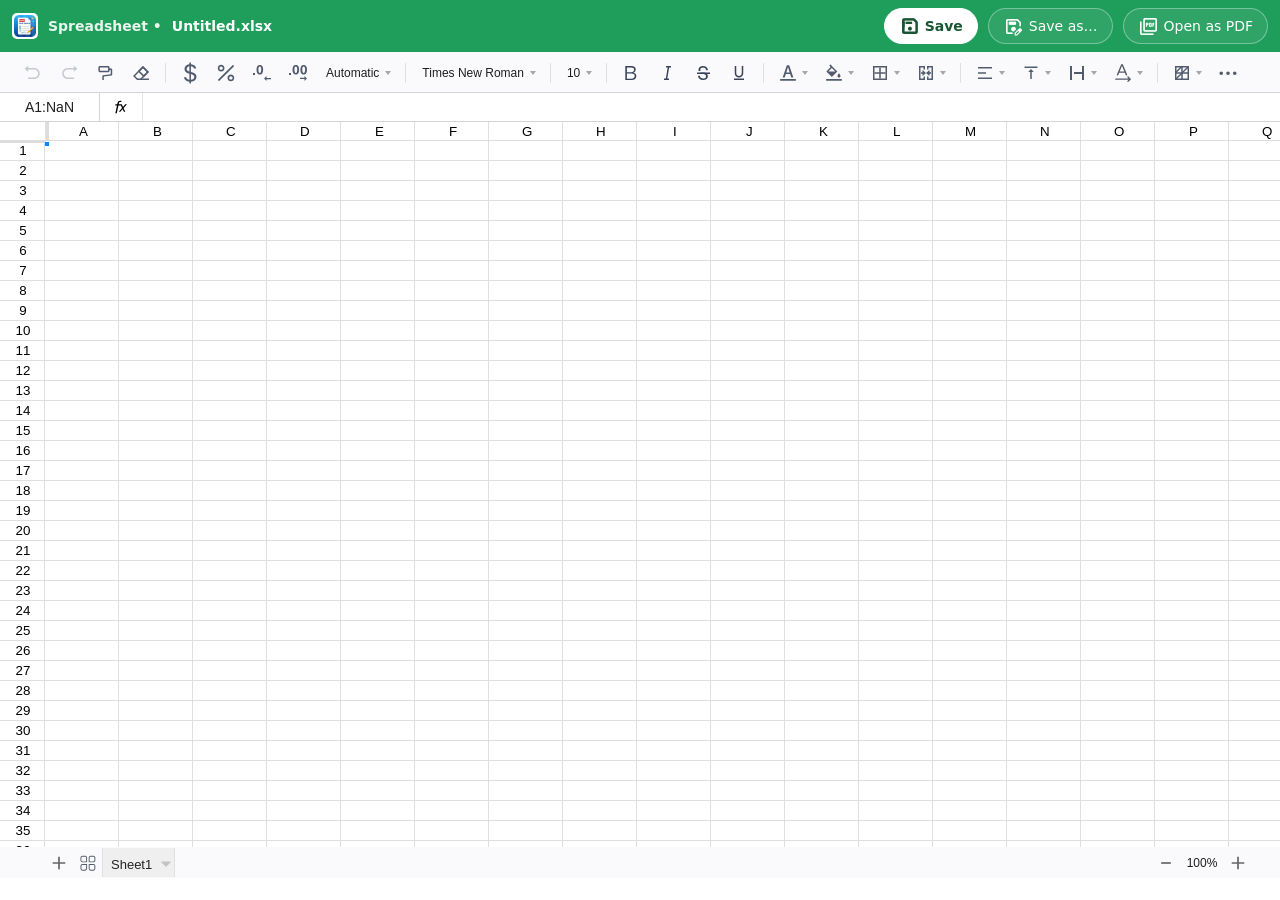
==== commit 4fa87e2d: "v9.0.0: Mail tab, dark theme, big buttons, one Settings window - Mail: IMAP/SMTP via MailKit, every " ====
--- a/PdfAndMoore/wwwroot/office/sheet.html
+++ b/PdfAndMoore/wwwroot/office/sheet.html
@@ -4,6 +4,12 @@
   <meta charset="utf-8" />
   <title>Spreadsheet - PDF and Moore</title>
   <link rel="stylesheet" href="lib/sheet.css" />
+  <script>
+    // v9: same theme and size as the main window (Dark by default).
+    (function () { var p = {}; try { p = JSON.parse(localStorage.getItem('pam.ui') || '{}'); } catch (e) {}
+      document.documentElement.dataset.theme = p.theme === 'light' ? 'light' : 'dark';
+      document.documentElement.dataset.size = p.textSize || 'large'; })();
+  </script>
   <link rel="stylesheet" href="office.css" />
 </head>
 <body>
--- a/PdfAndMoore/wwwroot/office/office.css
+++ b/PdfAndMoore/wwwroot/office/office.css
@@ -39,6 +39,20 @@
 #sd-doc .superdoc { justify-content: center; }
 #sd-doc .superdoc__layers { margin: 16px auto; box-shadow: 0 1px 6px rgba(0,0,0,.18); }
 
+/* v9: dark surroundings (documents themselves stay white) and bigger title-bar buttons */
+html[data-theme='dark'], html[data-theme='dark'] body { background: #0f1b2d; }
+html[data-theme='dark'] #sd-doc { background: #0f1b2d; }
+html[data-theme='dark'] #sd-doc .superdoc__layers { box-shadow: 0 2px 14px rgba(0,0,0,.6); }
+html[data-theme='dark'] .ob-busy { background: rgba(6,12,22,.7); color: #eaf1f8; }
+html[data-theme='dark'] { --accent: #2f6fd6; --accent-dark: #1e3f73; }
+html[data-theme='dark'] body.kind-sheet { --accent: #1f9d5a; --accent-dark: #185634; }
+html[data-theme='dark'] body.kind-slides { --accent: #e0562f; --accent-dark: #9c3016; }
+html:not([data-size='normal']) .ob { height: 52px; font-size: 14px; }
+html:not([data-size='normal']) .ob-btn { height: 36px; padding: 0 14px; font-size: 14px; border-radius: 18px; }
+html:not([data-size='normal']) .ob-ic { font-size: 21px; }
+html:not([data-size='normal']) #editor { top: 52px; }
+html:not([data-size='normal']) body.has-notice #editor { top: 84px; }
+
 @media print {
   html, body { overflow: visible !important; height: auto !important; background: #fff; }
   .ob, .ob-notice, .ob-toast, .ob-busy, #sd-toolbar { display: none !important; }
